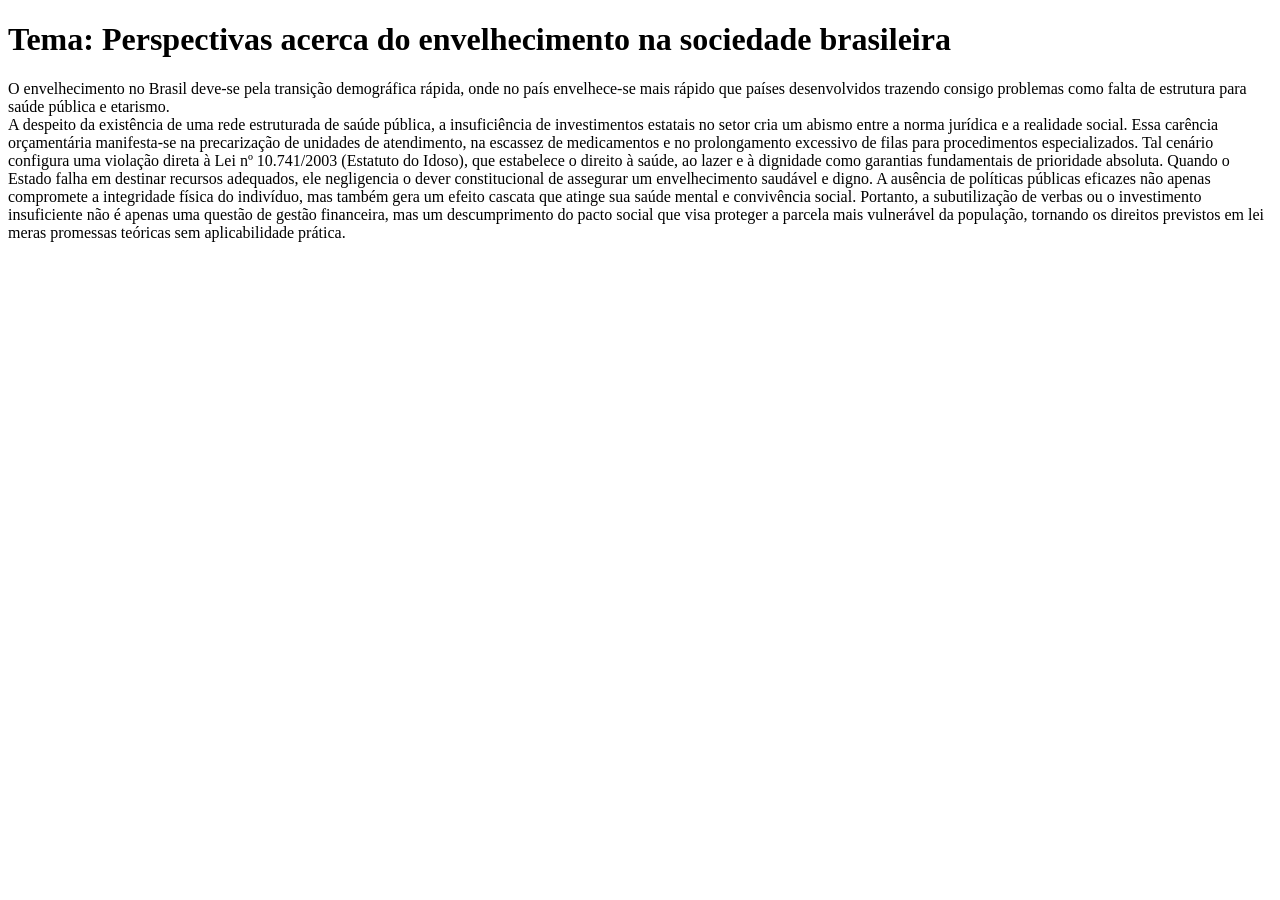
==== Redacao/index.html @ 41a985b0 "Arquivos" ====
<!DOCTYPE html>
<html lang="pt-br">
<head>
    <meta charset="UTF-8">
    <meta name="viewport" content="width=device-width, initial-scale=1.0">
    <title>Redação</title>
</head>
<body>
    <h1 class="tema">Tema: Perspectivas acerca do envelhecimento na sociedade brasileira</h1>

    <p>O envelhecimento no Brasil deve-se pela transição demográfica rápida, onde no país envelhece-se mais rápido que países desenvolvidos trazendo consigo problemas como falta de estrutura para saúde pública e etarismo. <br>
        A despeito da existência de uma rede estruturada de saúde pública, a insuficiência de investimentos estatais no setor cria um abismo entre a norma jurídica e a realidade social. Essa carência orçamentária manifesta-se na precarização de unidades de atendimento, na escassez de medicamentos e no prolongamento excessivo de filas para procedimentos especializados. Tal cenário configura uma violação direta à Lei nº 10.741/2003 (Estatuto do Idoso), que estabelece o direito à saúde, ao lazer e à dignidade como garantias fundamentais de prioridade absoluta.
        Quando o Estado falha em destinar recursos adequados, ele negligencia o dever constitucional de assegurar um envelhecimento saudável e digno. A ausência de políticas públicas eficazes não apenas compromete a integridade física do indivíduo, mas também gera um efeito cascata que atinge sua saúde mental e convivência social. Portanto, a subutilização de verbas ou o investimento insuficiente não é apenas uma questão de gestão financeira, mas um descumprimento do pacto social que visa proteger a parcela mais vulnerável da população, tornando os direitos previstos em lei meras promessas teóricas sem aplicabilidade prática. <br>
    </p>
</body>
</html>
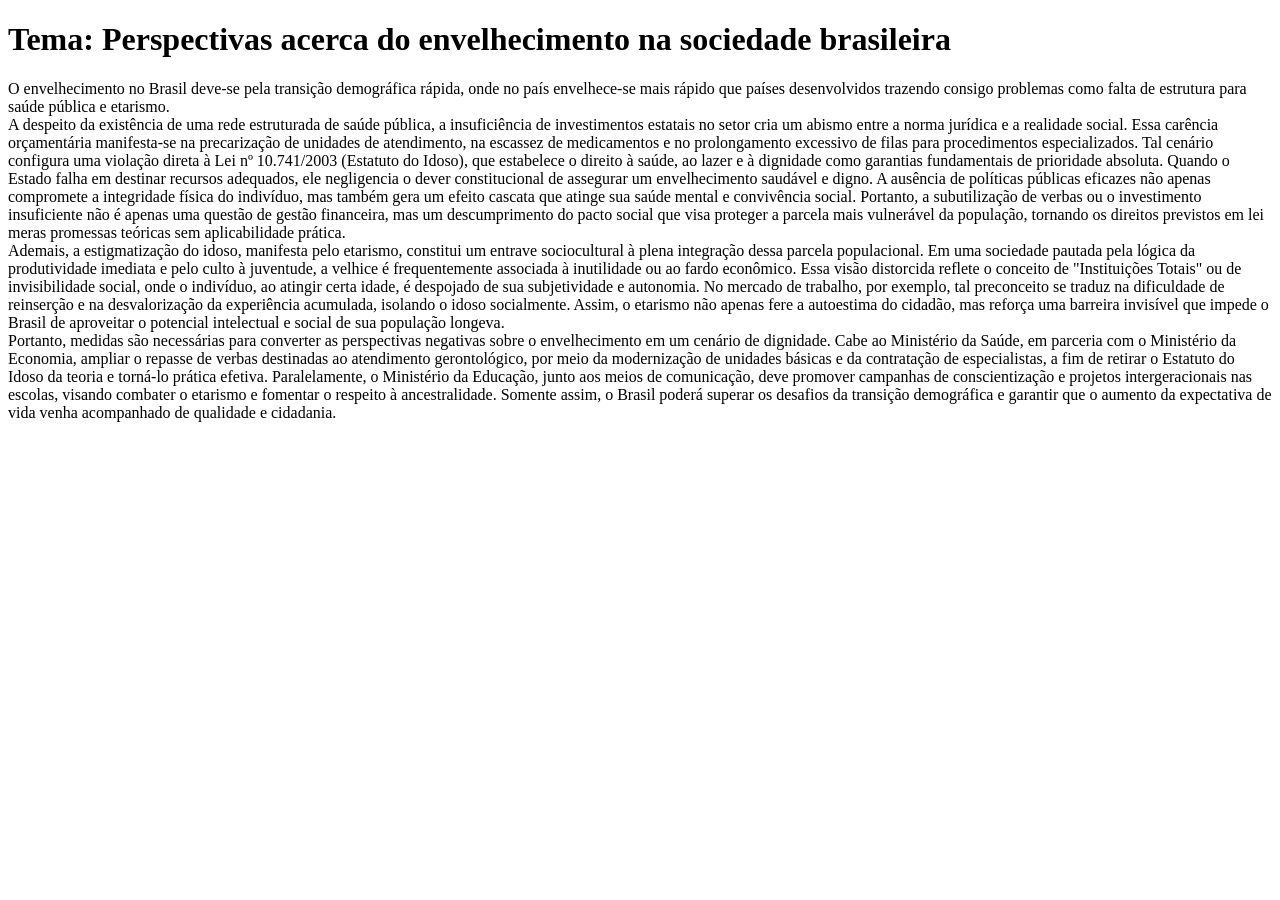
==== commit bb08cc82: "terminei a redaçao" ====
--- a/Redacao/index.html
+++ b/Redacao/index.html
@@ -11,6 +11,8 @@
     <p>O envelhecimento no Brasil deve-se pela transição demográfica rápida, onde no país envelhece-se mais rápido que países desenvolvidos trazendo consigo problemas como falta de estrutura para saúde pública e etarismo. <br>
         A despeito da existência de uma rede estruturada de saúde pública, a insuficiência de investimentos estatais no setor cria um abismo entre a norma jurídica e a realidade social. Essa carência orçamentária manifesta-se na precarização de unidades de atendimento, na escassez de medicamentos e no prolongamento excessivo de filas para procedimentos especializados. Tal cenário configura uma violação direta à Lei nº 10.741/2003 (Estatuto do Idoso), que estabelece o direito à saúde, ao lazer e à dignidade como garantias fundamentais de prioridade absoluta.
         Quando o Estado falha em destinar recursos adequados, ele negligencia o dever constitucional de assegurar um envelhecimento saudável e digno. A ausência de políticas públicas eficazes não apenas compromete a integridade física do indivíduo, mas também gera um efeito cascata que atinge sua saúde mental e convivência social. Portanto, a subutilização de verbas ou o investimento insuficiente não é apenas uma questão de gestão financeira, mas um descumprimento do pacto social que visa proteger a parcela mais vulnerável da população, tornando os direitos previstos em lei meras promessas teóricas sem aplicabilidade prática. <br>
+        Ademais, a estigmatização do idoso, manifesta pelo etarismo, constitui um entrave sociocultural à plena integração dessa parcela populacional. Em uma sociedade pautada pela lógica da produtividade imediata e pelo culto à juventude, a velhice é frequentemente associada à inutilidade ou ao fardo econômico. Essa visão distorcida reflete o conceito de "Instituições Totais" ou de invisibilidade social, onde o indivíduo, ao atingir certa idade, é despojado de sua subjetividade e autonomia. No mercado de trabalho, por exemplo, tal preconceito se traduz na dificuldade de reinserção e na desvalorização da experiência acumulada, isolando o idoso socialmente. Assim, o etarismo não apenas fere a autoestima do cidadão, mas reforça uma barreira invisível que impede o Brasil de aproveitar o potencial intelectual e social de sua população longeva.<br>
+        Portanto, medidas são necessárias para converter as perspectivas negativas sobre o envelhecimento em um cenário de dignidade. Cabe ao Ministério da Saúde, em parceria com o Ministério da Economia, ampliar o repasse de verbas destinadas ao atendimento gerontológico, por meio da modernização de unidades básicas e da contratação de especialistas, a fim de retirar o Estatuto do Idoso da teoria e torná-lo prática efetiva. Paralelamente, o Ministério da Educação, junto aos meios de comunicação, deve promover campanhas de conscientização e projetos intergeracionais nas escolas, visando combater o etarismo e fomentar o respeito à ancestralidade. Somente assim, o Brasil poderá superar os desafios da transição demográfica e garantir que o aumento da expectativa de vida venha acompanhado de qualidade e cidadania.<br>
     </p>
 </body>
 </html>
